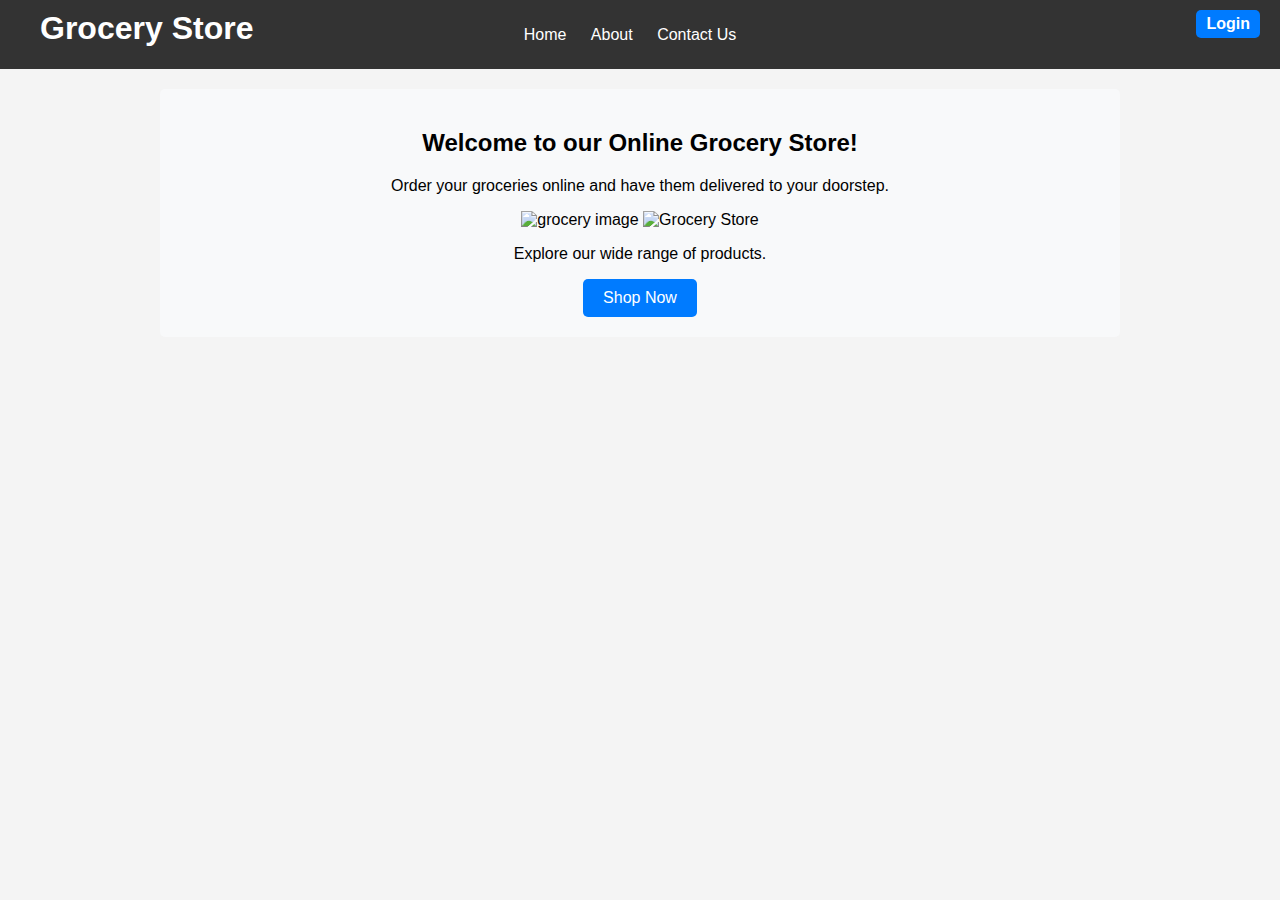
==== index.html @ 279edca0 "Add files via upload" ====
<!DOCTYPE html>
<html lang="en">
<head>
    <meta charset="UTF-8">
    <meta name="viewport" content="width=device-width, initial-scale=1.0">
    <title>Online Grocery Store</title>
    <link rel="stylesheet" href="style.css">
</head>
<body>
    <header>
        <h1 class="store-title">Grocery Store</h1>
        <nav>
            <ul>
                <li><a href="index.html">Home</a></li>
                <li><a href="about.html">About</a></li>
                <li><a href="contact.html">Contact Us</a></li>
            </ul>
        </nav>
        <a href="login.html" class="login">Login</a>
    </header>
    <div class="container">
        <div class="jumbotron">
            <h2>Welcome to our Online Grocery Store!</h2>
            <p>Order your groceries online and have them delivered to your doorstep.</p>
            <img src="https://images.unsplash.com/photo-1542838132-92c53300491e?q=80&w=1974&auto=format&fit=crop&ixlib=rb-4.0.3&ixid=M3wxMjA3fDB8MHxwaG90by1wYWdlfHx8fGVufDB8fHx8fA%3D%3D" alt="grocery image" width="400">
            <img src="https://images.unsplash.com/photo-1628102491629-778571d893a3?q=80&w=1780&auto=format&fit=crop&ixlib=rb-4.0.3&ixid=M3wxMjA3fDB8MHxwaG90by1wYWdlfHx8fGVufDB8fHx8fA%3D%3D" alt="Grocery Store" width="300">
            <p> Explore our wide range of products.</p>
            <a href="https://www.bigbasket.com/" target="new" class="btn">Shop Now</a>
        </div>
    </div>
</body>
</html>
---- style.css ----
body {
    font-family: Arial, sans-serif;
    margin: 0;
    padding: 0;
    background-color: #f4f4f4;
}

header {
    background-color: #333;
    color: #fff;
    padding: 2%; /* Adjust padding */
    text-align: center;
    position: relative; /* Make the header a positioning context */
}

nav ul {
    list-style-type: none;
    margin: 0;
    padding: 0;
}

nav ul li {
    display: inline;
    margin-right: 20px;
}

nav ul li a {
    text-decoration: none;
    color: #fff;
}

.login {
    text-decoration: none;
    color: #fff;
    font-weight: bold;
    padding: 5px 10px;
    border-radius: 5px;
    background-color: #007bff;
    position: absolute;
    top: 10px;
    right: 20px;
}

.container {
    max-width: 960px;
    margin: 20px auto;
    padding: 0 20px;
}

.jumbotron {
    background-color: #f8f9fa;
    padding: 20px;
    border-radius: 5px;
    text-align: center;
}

.btn {
    display: inline-block;
    padding: 10px 20px;
    background-color: #007bff;
    color: #fff;
    text-decoration: none;
    border-radius: 5px;
}

.btn:hover {
    background-color: #0056b3;
}

.store-title {
    text-align: left; /* Align to left */
    margin: 0; /* Remove margin */
    padding-left: 20px; /* Add padding for spacing */
    position: absolute; /* Position absolutely */
    top: 10px; /* Adjust top position */
    left: 20px; /* Adjust left position */
}
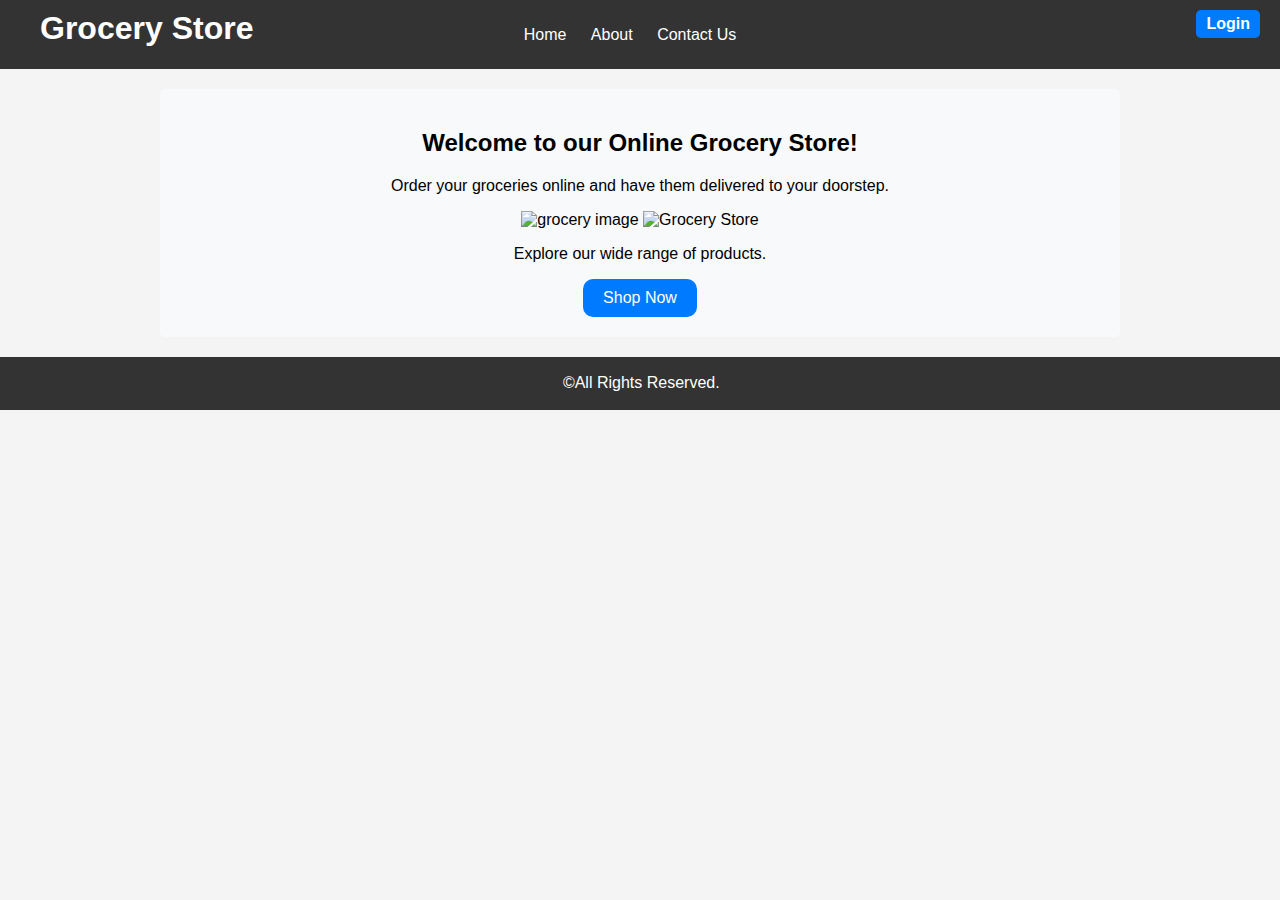
==== commit 798de477: "Add files via upload" ====
--- a/index.html
+++ b/index.html
@@ -28,5 +28,8 @@
             <a href="https://www.bigbasket.com/" target="new" class="btn">Shop Now</a>
         </div>
     </div>
+    <footer>
+        <p>&COPY;All Rights Reserved.</p>
+    </footer>
 </body>
 </html>
--- a/style.css
+++ b/style.css
@@ -60,7 +60,7 @@
     background-color: #007bff;
     color: #fff;
     text-decoration: none;
-    border-radius: 5px;
+    border-radius: 10px;
 }
 
 .btn:hover {
@@ -75,3 +75,21 @@
     top: 10px; /* Adjust top position */
     left: 20px; /* Adjust left position */
 }
+
+footer {
+    background-color: #333;
+    color: #FFF;
+    text-align: center;
+    padding: 0.1%;
+    position: relative;
+    bottom: 0;
+    width: 100%;
+}
+@keyframes fadeOut {
+    0% { opacity: 1; }
+    100% { opacity: 0; }
+}
+
+.fade-out {
+    animation: fadeOut 0.5s ease forwards;
+}
